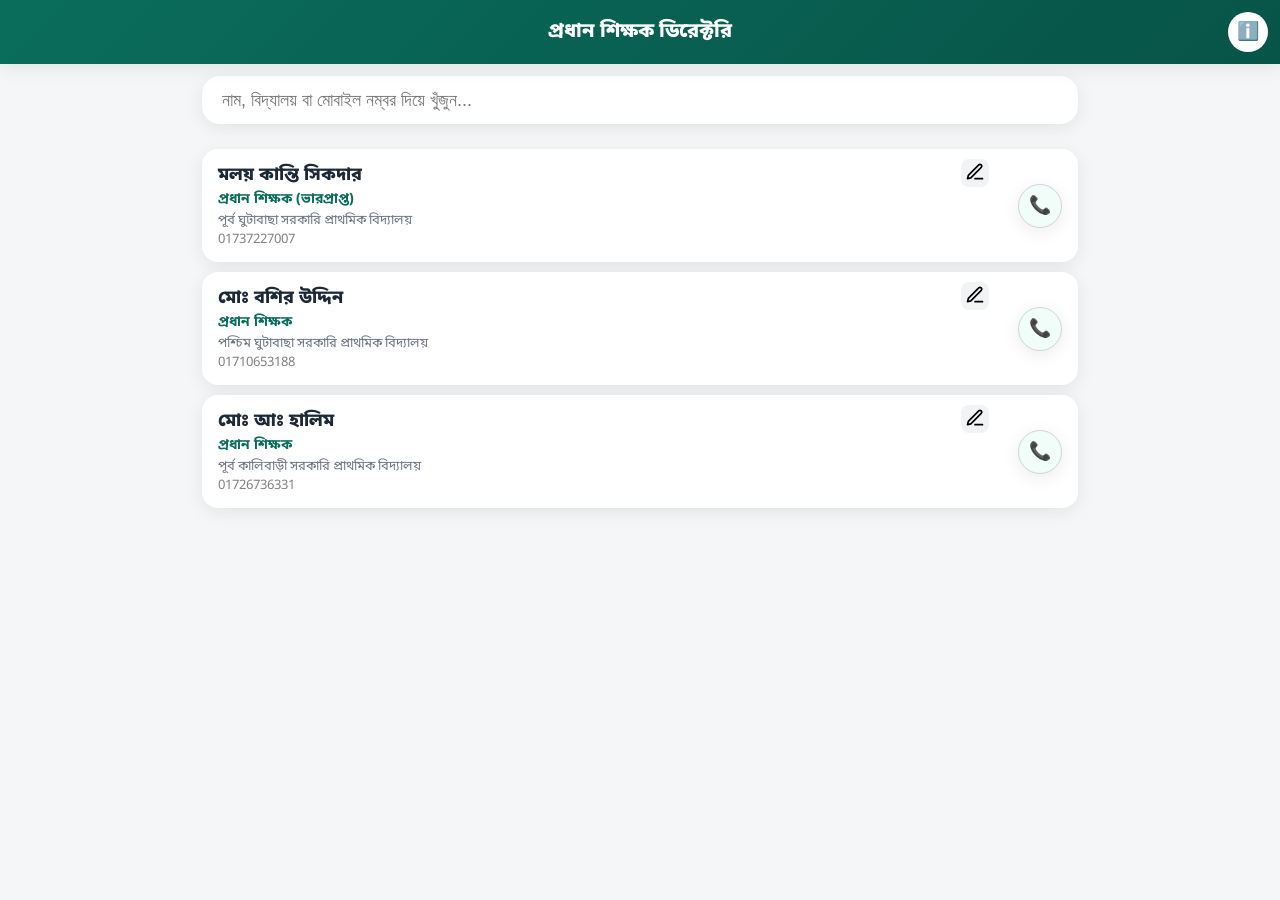
==== index.html @ 79cd0c20 "Update index.html" ====
<!DOCTYPE html>
<html lang="bn">

<head>

<meta charset="UTF-8">
<meta name="viewport" content="width=device-width, initial-scale=1.0">

<title>প্রধান শিক্ষক ডিরেক্টরি</title>

<link rel="stylesheet" href="css/style.css">

</head>

<body>

<header class="header">

    <h1 class="header-title">
        প্রধান শিক্ষক ডিরেক্টরি
    </h1>

    <a href="#"
       class="header-icon"
       onclick="openDeveloperPage()">
       ℹ️
    </a>

</header>


<div class="container" id="homePage">
    
    <div class="search-box">

        <input
            type="text"
            id="searchInput"
            placeholder="নাম, বিদ্যালয় বা মোবাইল নম্বর দিয়ে খুঁজুন..."
            onkeyup="searchTeachers()">

    </div>



    <div id="developerPage" style="display:none;">

    <div class="profile-section">

        <img
            src="images/avatar.png"
            alt="Developer"
            class="avatar">

        <h2 class="dev-name">
            মোঃ নাফিউল ইসলাম ফাহাদ
        </h2>

        <div class="dev-post">
            সহকারী শিক্ষক
        </div>

        <div class="dev-school">
            পশ্চিম চরলাঠিমারা সরকারি প্রাথমিক বিদ্যালয়
        </div>

        <div class="dev-extra">
            <i>আইসিটি বিষয়ক সম্পাদক, প্রাথমিক শিক্ষক সমিতি, পাথরঘাটা, বরগুনা।</i>
        </div>

    </div>

    </div>

    

    <div id="teacherList"></div>

</div>


<script src="js/data.js"></script>
<script src="js/app.js"></script>

</body>
</html>
---- css/style.css ----
/* ==========================
   GOOGLE FONT
========================== */

@import url('https://fonts.googleapis.com/css2?family=Noto+Sans+Bengali:wght@400;500;600;700;800&display=swap');

/* ==========================
   ROOT COLORS
========================== */

:root{

    --primary:#0A6D5C;
    --primary-dark:#075448;

    --bg:#F4F6F7;

    --card:#FFFFFF;

    --text:#1E2937;

    --subtext:#6B7280;

    --border:#E5E7EB;

    --shadow:
    0 4px 18px rgba(0,0,0,.08);

}


/* ==========================
   RESET
========================== */

*{
    margin:0;
    padding:0;
    box-sizing:border-box;
}

html{
    scroll-behavior:smooth;
}

body{

    font-family:'Noto Sans Bengali',sans-serif;

    background:var(--bg);

    color:var(--text);

    min-height:100vh;

}


/* ==========================
   HEADER
========================== */

.header{

    position:sticky;

    top:0;

    z-index:999;

    background:
    linear-gradient(
    135deg,
    var(--primary),
    var(--primary-dark));

    color:#fff;

    height:64px;

    display:flex;

    align-items:center;

    justify-content:center;

    padding:0 20px;

    box-shadow:var(--shadow);

}


.header-title{

    font-size:20px;

    font-weight:800;

}


.header-icon{

    position:absolute;

    right:12px;

    width:40px;

    height:40px;

    border-radius:50%;

    background:#fff;

    color:var(--primary);

    display:flex;

    align-items:center;

    justify-content:center;

    text-decoration:none;

    font-size:18px;

    font-weight:700;

}


/* ==========================
   CONTAINER
========================== */

.container{

    width:100%;

    max-width:900px;

    margin:auto;

    padding:12px;

}


/* ==========================
   SEARCH BOX
========================== */

.search-box{

    margin-bottom:25px;

}

.search-box input{

    width:100%;

    height:48px;

    border:none;

    outline:none;

    border-radius:18px;

    background:#fff;

    padding:0 20px;

    font-size:18px;

    box-shadow:var(--shadow);

}


/* ==========================
   CARD
========================== */

.teacher-card{

    background:var(--card);

    border-radius:16px;

    box-shadow:var(--shadow);

    padding:14px 16px;

    margin-bottom:10px;

    display:flex;

    justify-content:space-between;

    align-items:center;

    gap:15px;

}

.card-top{
    display:flex;
    justify-content:space-between;
    align-items:flex-start;
}

.teacher-info{

    flex:1;

}


.teacher-name{

    font-size:18px;

    font-weight:800;

    margin-bottom:3px;

}


.teacher-post{

    color:var(--primary);

    font-size:14px;

    font-weight:700;

    margin-bottom:3px;

}


.teacher-school{

    color:var(--subtext);

    font-size:13px;

    margin-bottom:2px;

}


.teacher-phone{

    color:#808080;

    font-size:13px;

}


/* ==========================
   ACTION AREA
========================== */

.action-area{

    display:flex;

    flex-direction:column;

    align-items:center;

    gap:16px;

}


.edit-btn{

    width:28px;

    height:28px;

    margin-right:14px;

    margin-top: -4px; 

    border-radius:8px;

    border:none;

    background:#F1F3F5;

    cursor:pointer;

    font-size:14px;
   
}


.call-btn{

    width:44px;

    height:44px;

    border-radius:50%;

    border:1px solid #D1D5DB;

    background:#F0FDF8;

    color:var(--primary);

    display:flex;

    justify-content:center;

    align-items:center;

    text-decoration:none;

    font-size:18px;

    box-shadow:var(--shadow);

}


/* ==========================
   DEVELOPER PAGE
========================== */

.profile-section{

    text-align:center;

    margin-top:40px;

}


.avatar{

    width:170px;

    height:170px;

    border-radius:50%;

    border:8px solid var(--primary);

    object-fit:cover;

    box-shadow:var(--shadow);

}


.dev-name{

    margin-top:25px;

    font-size:40px;

    font-weight:800;

}


.dev-post{

    margin-top:10px;

    font-size:26px;

    font-weight:700;

    color:var(--primary);

}


.dev-school{

    margin-top:20px;

    font-size:22px;

    color:var(--subtext);

}


.dev-extra{

    margin-top:12px;

    font-size:22px;

    color:#8b8b8b;

    line-height:1.6;

}


/* ==========================
   FORM PAGE
========================== */

.school-banner{

    background: linear-gradient(
        135deg,
        var(--primary),
        var(--primary-dark)
    );
    
    color:white;

    border-radius:22px;

    padding:18px;

    text-align:center;

    box-shadow:var(--shadow);

    margin-bottom:25px;

}

.school-banner h2{
    font-size:18px;
    line-height:1.4;
    white-space: normal;
    word-break: break-word;
}
.school-banner p{

    font-size:22px;

    font-weight:700;
}


.form-card {
    background: white;
    border-radius: 18px;
    padding: 15px;
    box-shadow: var(--shadow);
    margin-bottom: 18px;
}


.label{

    color:#777;

    font-size:20px;

    margin-bottom:10px;

}


.current-value {
    font-size: 18px;
    font-weight: 700;
    margin-bottom: 12px;
}


.input-box {
    width: 100%;
    height: 45px;
    border: 2px solid var(--border);
    border-radius: 14px;
    padding: 0 14px;
    font-size: 16px;
}


.submit-btn{
    width:60%;
    max-width:260px;

    height:46px;

    margin:0 auto;

    border:none;
    border-radius:10px;

    background:linear-gradient(
        135deg,
        var(--primary),
        var(--primary-dark)
    );

    color:white;
    font-size:14px;
    font-weight:600;

    display:flex;
    align-items:center;
    justify-content:center;
}

.submit-btn:active{
    transform: scale(0.98);
}


/* ==========================
   HOVER
========================== */

.call-btn:hover{

    transform:scale(1.05);

}

.edit-btn:hover{

    transform:scale(1.05);

}

.submit-btn:hover{

    opacity:.95;

}


/* ==========================
   MOBILE
========================== */

@media(max-width:768px){

.header{
    height:64px;
}

.header-title{
    font-size:22px;
}

.teacher-name{
    font-size:18px;
}

.teacher-post{
    font-size:16px;
}

.teacher-school{
    font-size:15px;
}

.teacher-phone{
    font-size:15px;
}

.call-btn{

    width:64px;
    height:64px;
    font-size:26px;
}

.dev-name{
    font-size:28px;
}

.dev-post{
    font-size:20px;
}

.dev-school,
.dev-extra{
    font-size:17px;
}

.school-banner h2{
    font-size:24px;
}

.school-banner p{
    font-size:18px;
}

}
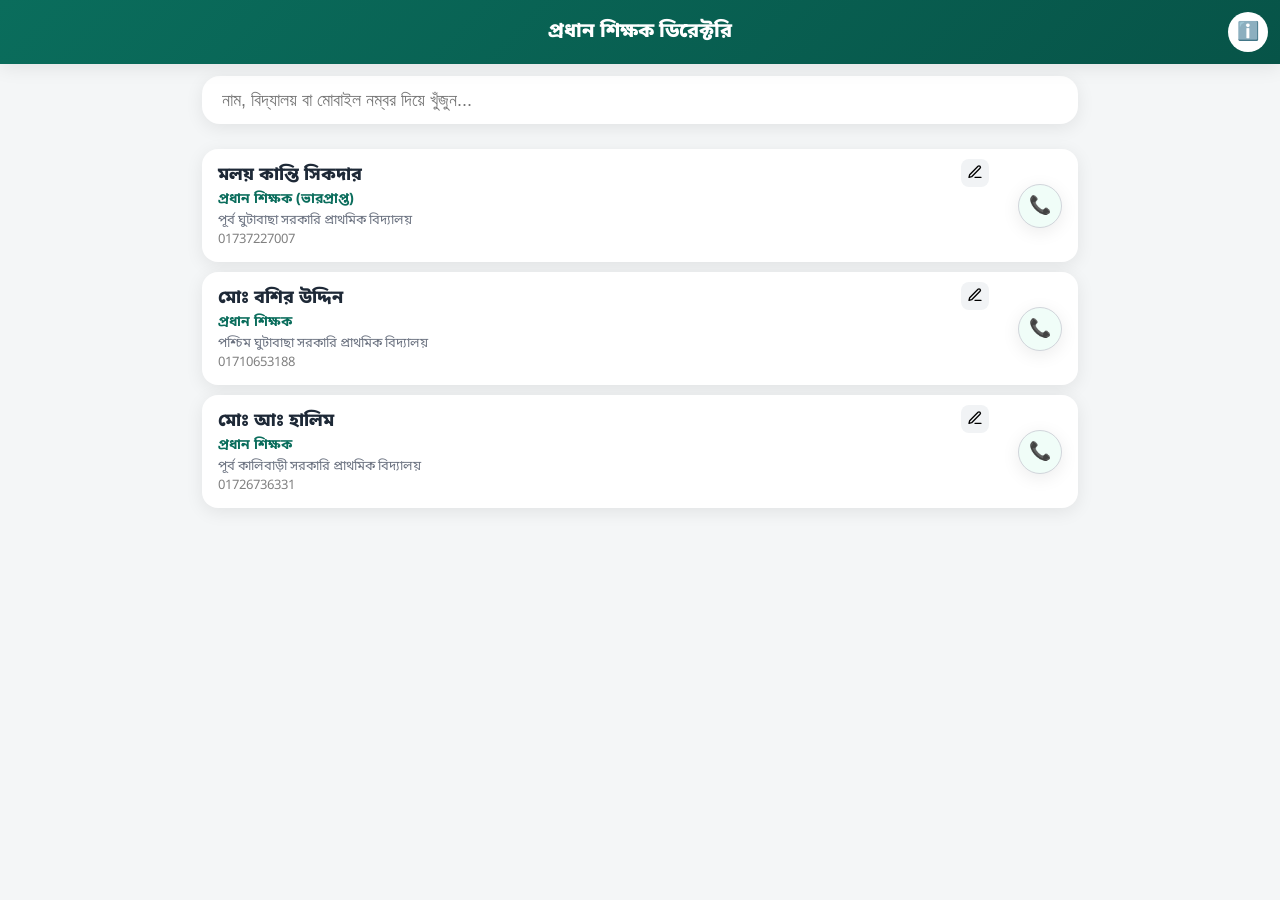
==== commit 72e14c15: "Update index.html" ====
--- a/index.html
+++ b/index.html
@@ -45,6 +45,10 @@
 
     <div id="developerPage" style="display:none;">
 
+    <button onclick="closeDeveloperPage()" class="back-btn">
+        ← ফিরে যান
+    </button>
+
     <div class="profile-section">
 
         <img
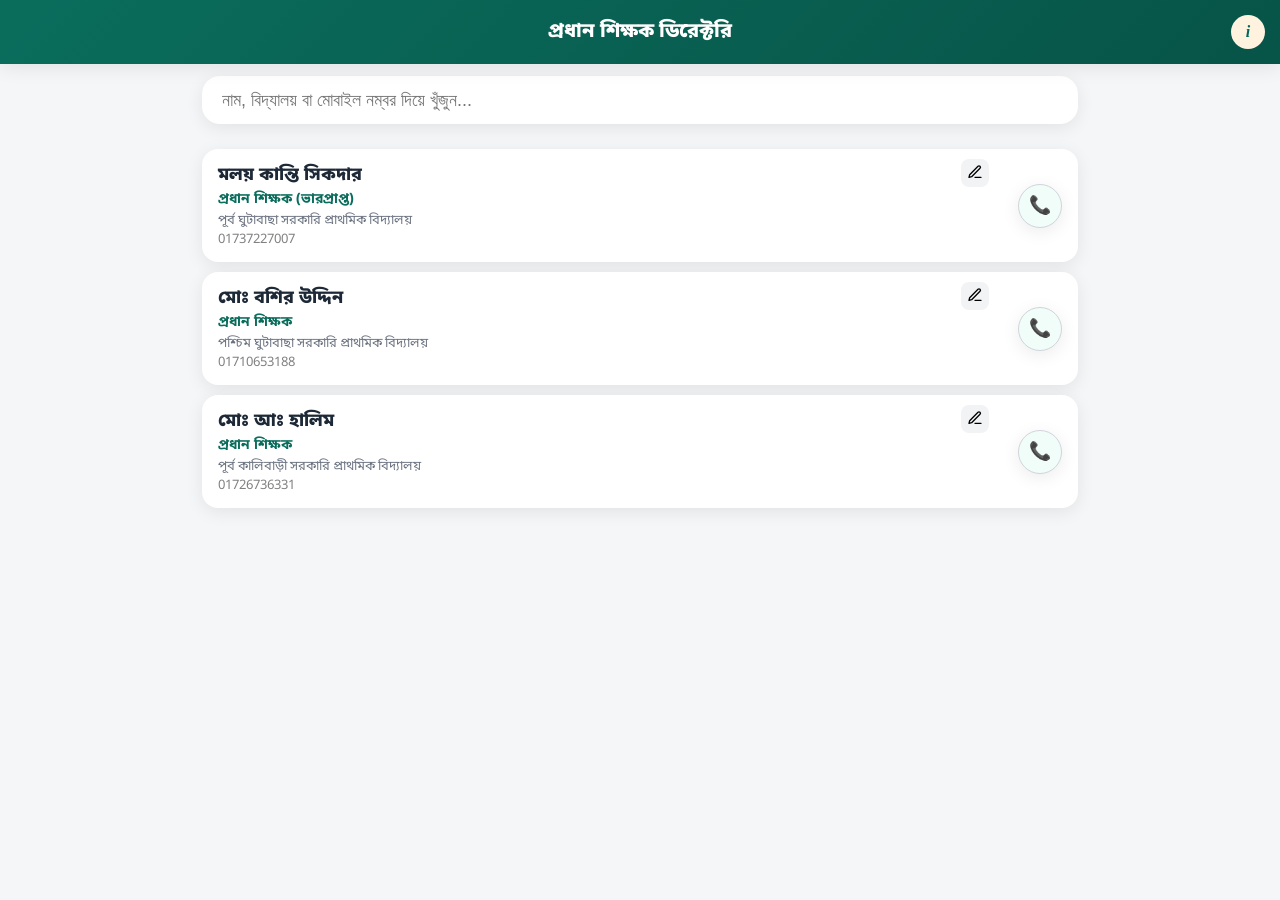
==== commit feefbab7: "Update index.html" ====
--- a/index.html
+++ b/index.html
@@ -15,16 +15,15 @@
 <body>
 
 <header class="header">
-
-    <h1 class="header-title">
-        প্রধান শিক্ষক ডিরেক্টরি
-    </h1>
-
-    <a href="#"
-       class="header-icon"
-       onclick="openDeveloperPage()">
-       ℹ️
-    </a>
+    <span class="header-title">প্রধান শিক্ষক ডিরেক্টরি</span>
+    
+    <div class="header-icon" 
+         onclick="openDeveloperPage()" 
+         style="font-family: 'Georgia', serif; 
+         font-style: italic; 
+         font-size: 16px;">
+           i
+    </div>
 
 </header>
 
@@ -41,9 +40,17 @@
 
     </div>
 
+    <div id="teacherList"></div>
+
+</div>
+
 
 
     <div id="developerPage" style="display:none;">
+
+    <div style="background:#00695c;color:white;text-align:center;padding:16px;font-weight:bold;font-size:18px;box-shadow:0 2px 5px rgba(0,0,0,.2);">
+        Developer Information
+    </div>
 
     <button onclick="closeDeveloperPage()" class="back-btn">
         ← ফিরে যান
@@ -78,11 +85,6 @@
 
     
 
-    <div id="teacherList"></div>
-
-</div>
-
-
 <script src="js/data.js"></script>
 <script src="js/app.js"></script>
 
--- a/css/style.css
+++ b/css/style.css
@@ -103,32 +103,42 @@
 .header-icon{
 
     position:absolute;
-
-    right:12px;
-
-    width:40px;
-
-    height:40px;
-
+    right:15px;
+    top:50%;
+    transform:translateY(-50%);
+
+    width:34px;
+    height:34px;
     border-radius:50%;
-
-    background:#fff;
-
-    color:var(--primary);
+    background:#fff3e0;
+    color: #00695c;
 
     display:flex;
-
     align-items:center;
-
     justify-content:center;
 
-    text-decoration:none;
-
-    font-size:18px;
-
-    font-weight:700;
-
-}
+    cursor:pointer;
+    font-size:16px;
+    font-weight:bold;
+    box-shadow: 0 0 0 0 rgba(255, 255, 255, 0.4);
+    animation: premium-pulse 2.5s infinite; 
+}
+
+@keyframes premium-pulse {
+    0% {
+        transform: translateY(-50%) scale(0.96);
+        box-shadow: 0 0 0 0 rgba(255, 255, 255, 0.5);
+    }
+    70% {
+        transform: translateY(-50%) scale(1);
+        box-shadow: 0 0 0 8px rgba(255, 255, 255, 0);
+    }
+    100% {
+        transform: translateY(-50%) scale(0.96);
+        box-shadow: 0 0 0 0 rgba(255, 255, 255, 0);
+    }
+}
+
 
 
 /* ==========================
@@ -407,6 +417,24 @@
     color:#8b8b8b;
 
     line-height:1.6;
+
+}
+
+.back-btn{
+
+    border:none;
+
+    background:transparent;
+
+    color:var(--primary);
+
+    font-size:18px;
+
+    font-weight:700;
+
+    margin-bottom:20px;
+
+    cursor:pointer;
 
 }
 
